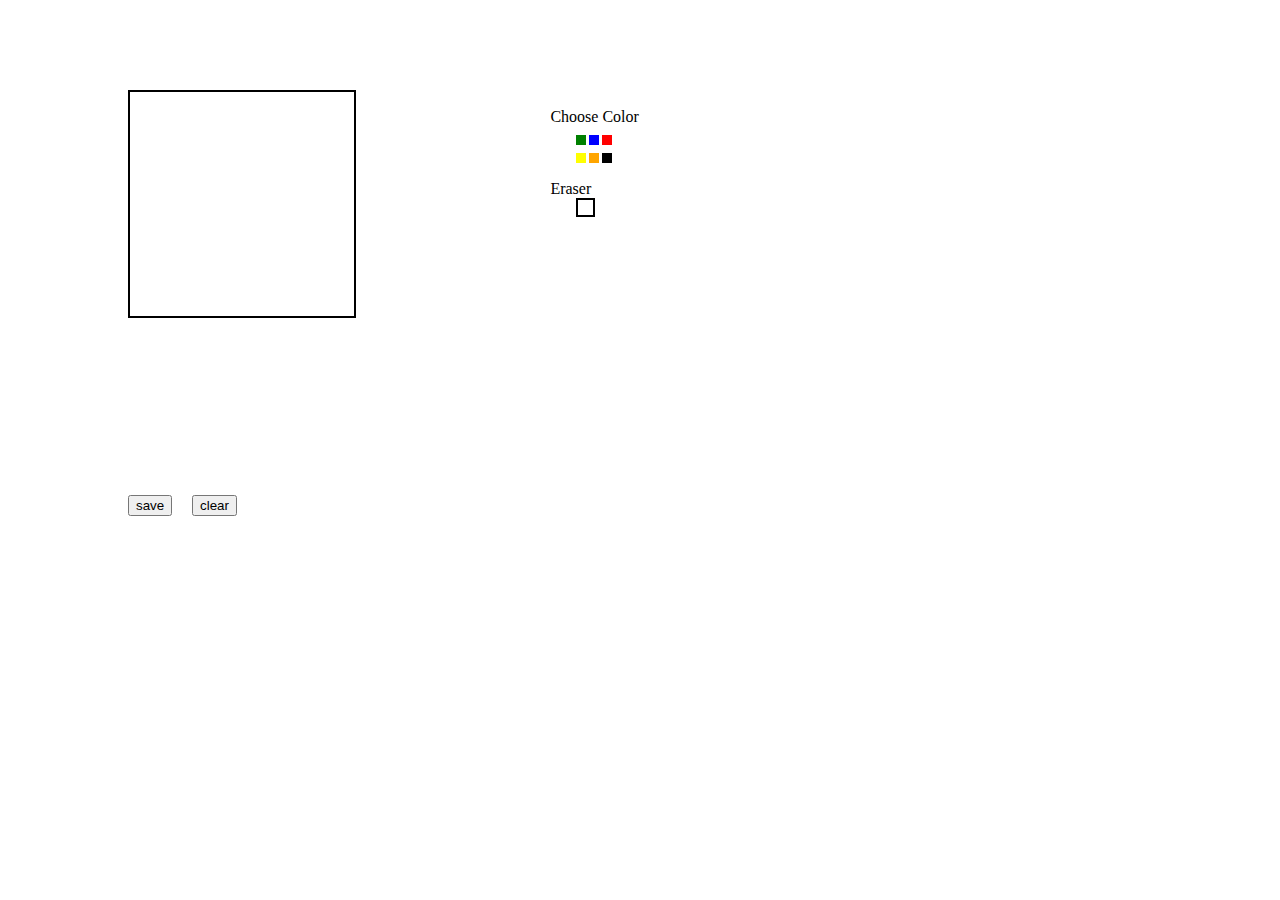
==== flask/templates/canvas.html @ 26b9be90 "Flask Integration" ====
<html>
    <script type="text/javascript">
    var canvas, ctx, flag = false,
        prevX = 0,
        currX = 0,
        prevY = 0,
        currY = 0,
        dot_flag = false;

    var x = "black",
        y = 12;
    
    function init() {
        canvas = document.getElementById('can');
        ctx = canvas.getContext("2d");
        w = canvas.width;
        h = canvas.height;
        ctx.fillStyle = "white";
        ctx.fillRect(0, 0, canvas.width, canvas.height);
        canvas.addEventListener("mousemove", function (e) {
            findxy('move', e)
        }, false);
        canvas.addEventListener("mousedown", function (e) {
            findxy('down', e)
        }, false);
        canvas.addEventListener("mouseup", function (e) {
            findxy('up', e)
        }, false);
        canvas.addEventListener("mouseout", function (e) {
            findxy('out', e)
        }, false);
    }
    
    function color(obj) {
        switch (obj.id) {
            case "green":
                x = "green";
                break;
            case "blue":
                x = "blue";
                break;
            case "red":
                x = "red";
                break;
            case "yellow":
                x = "yellow";
                break;
            case "orange":
                x = "orange";
                break;
            case "black":
                x = "black";
                break;
            case "white":
                x = "white";
                break;
        }
        if (x == "white") y = 14;
        else y = 2;
    
    }
    
    function draw() {
        ctx.beginPath();
        ctx.moveTo(prevX, prevY);
        ctx.lineTo(currX, currY);
        ctx.strokeStyle = x;
        ctx.lineWidth = y;
        ctx.stroke();
        ctx.closePath();
    }
    
    function erase() {
        var m = confirm("Want to clear");
        if (m) {
            ctx.clearRect(0, 0, w, h);
            document.getElementById("canvasimg").style.display = "none";
        }
    }
    
    function save() {
        document.getElementById("canvasimg").style.border = "2px solid";
        var dataURL = canvas.toDataURL();

        var image = canvas.toDataURL("image/png").replace("image/png", "image/octet-stream");  // here is the most important part because if you dont replace you will get a DOM 18 exception.
        window.location.href=image; // it will save locally

        document.getElementById("canvasimg").src = dataURL;
        document.getElementById("canvasimg").style.display = "inline";
    }
    
    function findxy(res, e) {
        if (res == 'down') {
            prevX = currX;
            prevY = currY;
            currX = e.clientX - canvas.offsetLeft;
            currY = e.clientY - canvas.offsetTop;
    
            flag = true;
            dot_flag = true;
            if (dot_flag) {
                ctx.beginPath();
                ctx.fillStyle = x;
                ctx.fillRect(currX, currY, 2, 2);
                ctx.closePath();
                dot_flag = false;
            }
        }
        if (res == 'up' || res == "out") {
            flag = false;
        }
        if (res == 'move') {
            if (flag) {
                prevX = currX;
                prevY = currY;
                currX = e.clientX - canvas.offsetLeft;
                currY = e.clientY - canvas.offsetTop;
                draw();
            }
        }
    }
    </script>
    <body onload="init()">
        <canvas id="can" width="224" height="224" style="position:absolute;top:10%;left:10%;border:2px solid;"></canvas>
        <div style="position:absolute;top:12%;left:43%;">Choose Color</div>
        <div style="position:absolute;top:15%;left:45%;width:10px;height:10px;background:green;" id="green" onclick="color(this)"></div>
        <div style="position:absolute;top:15%;left:46%;width:10px;height:10px;background:blue;" id="blue" onclick="color(this)"></div>
        <div style="position:absolute;top:15%;left:47%;width:10px;height:10px;background:red;" id="red" onclick="color(this)"></div>
        <div style="position:absolute;top:17%;left:45%;width:10px;height:10px;background:yellow;" id="yellow" onclick="color(this)"></div>
        <div style="position:absolute;top:17%;left:46%;width:10px;height:10px;background:orange;" id="orange" onclick="color(this)"></div>
        <div style="position:absolute;top:17%;left:47%;width:10px;height:10px;background:black;" id="black" onclick="color(this)"></div>
        <div style="position:absolute;top:20%;left:43%;">Eraser</div>
        <div style="position:absolute;top:22%;left:45%;width:15px;height:15px;background:white;border:2px solid;" id="white" onclick="color(this)"></div>
        <img id="canvasimg" style="position:absolute;top:10%;left:52%;" style="display:none;">
        <input type="button" value="save" id="btn" size="30" onclick="save()" style="position:absolute;top:55%;left:10%;">
        <input type="button" value="clear" id="clr" size="23" onclick="erase()" style="position:absolute;top:55%;left:15%;">
    </body>
    </html>
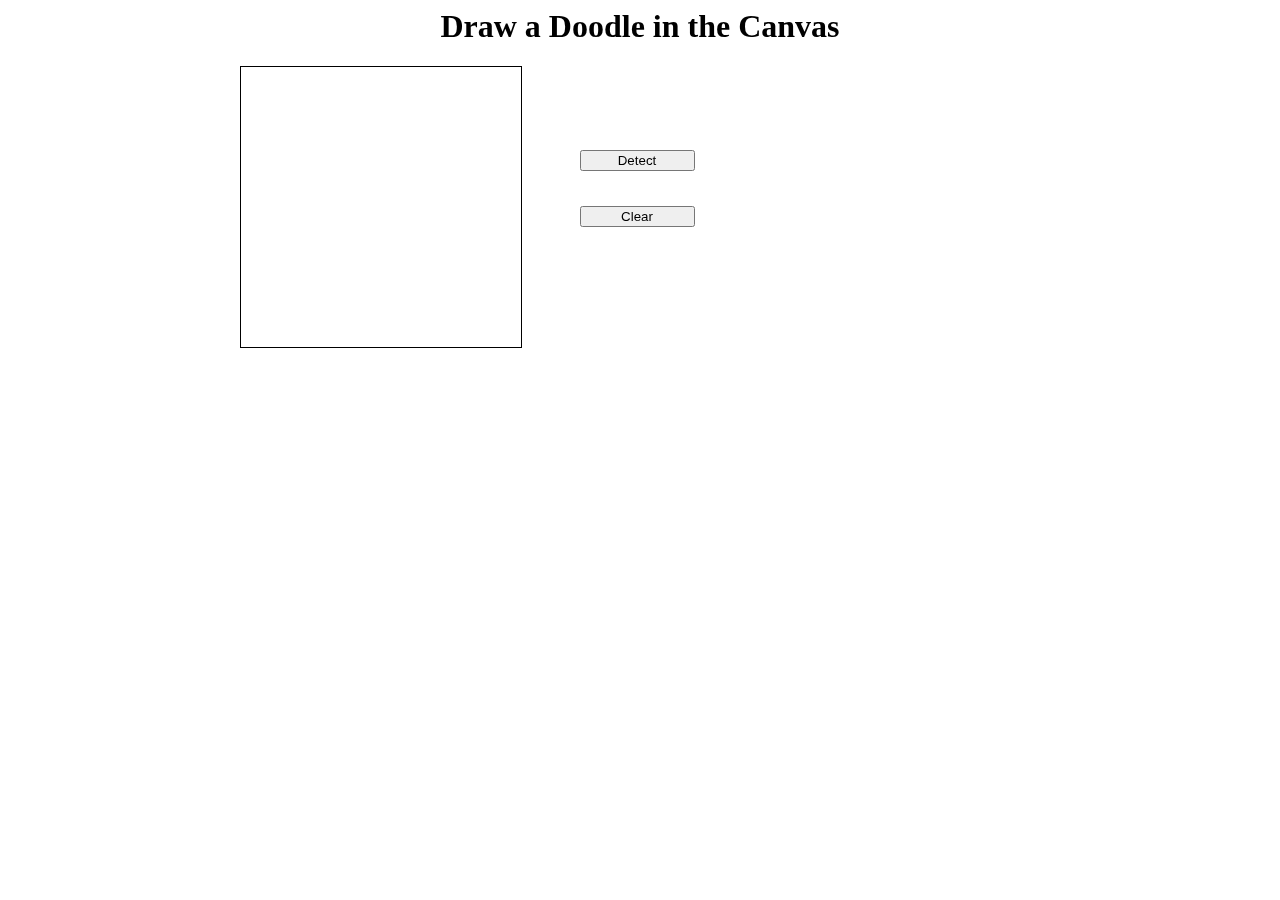
==== commit 12a337d2: "Canvas" ====
--- a/flask/templates/canvas.html
+++ b/flask/templates/canvas.html
@@ -1,138 +1,118 @@
 <html>
-    <script type="text/javascript">
-    var canvas, ctx, flag = false,
-        prevX = 0,
-        currX = 0,
-        prevY = 0,
-        currY = 0,
-        dot_flag = false;
-
-    var x = "black",
-        y = 12;
-    
-    function init() {
-        canvas = document.getElementById('can');
-        ctx = canvas.getContext("2d");
-        w = canvas.width;
-        h = canvas.height;
-        ctx.fillStyle = "white";
-        ctx.fillRect(0, 0, canvas.width, canvas.height);
-        canvas.addEventListener("mousemove", function (e) {
-            findxy('move', e)
-        }, false);
-        canvas.addEventListener("mousedown", function (e) {
-            findxy('down', e)
-        }, false);
-        canvas.addEventListener("mouseup", function (e) {
-            findxy('up', e)
-        }, false);
-        canvas.addEventListener("mouseout", function (e) {
-            findxy('out', e)
-        }, false);
-    }
-    
-    function color(obj) {
-        switch (obj.id) {
-            case "green":
-                x = "green";
-                break;
-            case "blue":
-                x = "blue";
-                break;
-            case "red":
-                x = "red";
-                break;
-            case "yellow":
-                x = "yellow";
-                break;
-            case "orange":
-                x = "orange";
-                break;
-            case "black":
-                x = "black";
-                break;
-            case "white":
-                x = "white";
-                break;
-        }
-        if (x == "white") y = 14;
-        else y = 2;
-    
-    }
-    
-    function draw() {
-        ctx.beginPath();
-        ctx.moveTo(prevX, prevY);
-        ctx.lineTo(currX, currY);
-        ctx.strokeStyle = x;
-        ctx.lineWidth = y;
-        ctx.stroke();
-        ctx.closePath();
-    }
-    
-    function erase() {
-        var m = confirm("Want to clear");
-        if (m) {
-            ctx.clearRect(0, 0, w, h);
-            document.getElementById("canvasimg").style.display = "none";
-        }
-    }
-    
-    function save() {
-        document.getElementById("canvasimg").style.border = "2px solid";
-        var dataURL = canvas.toDataURL();
-
-        var image = canvas.toDataURL("image/png").replace("image/png", "image/octet-stream");  // here is the most important part because if you dont replace you will get a DOM 18 exception.
-        window.location.href=image; // it will save locally
-
-        document.getElementById("canvasimg").src = dataURL;
-        document.getElementById("canvasimg").style.display = "inline";
-    }
-    
-    function findxy(res, e) {
-        if (res == 'down') {
-            prevX = currX;
-            prevY = currY;
-            currX = e.clientX - canvas.offsetLeft;
-            currY = e.clientY - canvas.offsetTop;
-    
-            flag = true;
-            dot_flag = true;
-            if (dot_flag) {
+    <head>
+        <script src="https://ajax.googleapis.com/ajax/libs/jquery/3.3.1/jquery.min.js"></script>
+        <meta http-equiv="Content-Type" content="text/html; charset=utf-8" />
+        <title>Doodle Classifier - Hasnain Roopawalla</title>
+    </head>
+    <body>
+        
+        
+        <center><h1>Draw a Doodle in the Canvas</h1></center>
+        <div style="width: 800px; margin: 0 auto; justify-content: center; align-items: center">
+            <canvas width="280" height="280" id="canvas" style="border:1px solid black; float: left">canvas</canvas>
+            
+            <div style="width: 230px; height: 280px; float: left; position:relative">
+                <input type="button" onclick="uploadEx()" value="Detect" style="width: 50%; position:absolute; top: 30%; left: 25%"/> 
+                <input type="button" onclick="clearCanvas()" value="Clear" style="width: 50%; position:absolute; top: 50%; left: 25%"/>
+            </div>
+            
+            <div style="width: 280px; height: 280px; float:left; font-size: 280px; line-height: 280px; text-align: center">
+               
+            </div>
+        </div>
+        
+        <script type="text/javascript">
+            /* Canvas drawing code adapted from https://jsfiddle.net/j3xDg/
+               Communication with server adapted from 
+               http://www.codepool.biz/upload-html-canvas-data-to-php-server.html */
+        
+            var canvas = document.querySelector('#canvas');
+            var ctx = canvas.getContext('2d');
+            var mouse = {x: 0, y: 0};
+            var last_mouse = {x: 0, y: 0};
+            
+            /* Mouse Capturing Work */
+            canvas.addEventListener('mousemove', function(e) {
+                last_mouse.x = mouse.x;
+                last_mouse.y = mouse.y;
+                
+                /* Modified this to avoid problems with
+                   scrolling the page */
+                if (e.offsetX) {
+                    mouse.x = e.offsetX;
+                    mouse.y = e.offsetY;
+                }
+                else if (e.layerX) {
+                    mouse.x = e.layerX;
+                    mouse.y = e.layerY;
+                }
+            }, false);
+            
+            window.onload = function() {
+                var canvas = document.getElementById("canvas");
+                var context = canvas.getContext("2d");
+                context.rect(0, 0, 280, 280);
+                context.fillStyle = 'white';
+                context.fill();
+            }
+            
+            ctx.lineWidth = 15;
+            ctx.lineJoin = 'round';
+            ctx.lineCap = 'round';
+            ctx.strokeStyle = 'black';
+            
+            canvas.addEventListener('mousedown', function(e) {
+                canvas.addEventListener('mousemove', onPaint, false);
+            }, false);
+            
+            canvas.addEventListener('mouseup', function() {
+                canvas.removeEventListener('mousemove', onPaint, false);
+            }, false);
+            
+            var onPaint = function() {
                 ctx.beginPath();
-                ctx.fillStyle = x;
-                ctx.fillRect(currX, currY, 2, 2);
+                ctx.moveTo(last_mouse.x, last_mouse.y);
+                ctx.lineTo(mouse.x, mouse.y);
                 ctx.closePath();
-                dot_flag = false;
+                ctx.stroke();
+            };
+            
+            function clearCanvas() {
+                var canvas = document.getElementById("canvas");
+                var context = canvas.getContext("2d");
+                context.clearRect(0, 0, canvas.width, canvas.height);
+                context.rect(0, 0, 280, 280);
+                context.fillStyle = 'white';
+                context.fill();
             }
-        }
-        if (res == 'up' || res == "out") {
-            flag = false;
-        }
-        if (res == 'move') {
-            if (flag) {
-                prevX = currX;
-                prevY = currY;
-                currX = e.clientX - canvas.offsetLeft;
-                currY = e.clientY - canvas.offsetTop;
-                draw();
-            }
-        }
-    }
-    </script>
-    <body onload="init()">
-        <canvas id="can" width="224" height="224" style="position:absolute;top:10%;left:10%;border:2px solid;"></canvas>
-        <div style="position:absolute;top:12%;left:43%;">Choose Color</div>
-        <div style="position:absolute;top:15%;left:45%;width:10px;height:10px;background:green;" id="green" onclick="color(this)"></div>
-        <div style="position:absolute;top:15%;left:46%;width:10px;height:10px;background:blue;" id="blue" onclick="color(this)"></div>
-        <div style="position:absolute;top:15%;left:47%;width:10px;height:10px;background:red;" id="red" onclick="color(this)"></div>
-        <div style="position:absolute;top:17%;left:45%;width:10px;height:10px;background:yellow;" id="yellow" onclick="color(this)"></div>
-        <div style="position:absolute;top:17%;left:46%;width:10px;height:10px;background:orange;" id="orange" onclick="color(this)"></div>
-        <div style="position:absolute;top:17%;left:47%;width:10px;height:10px;background:black;" id="black" onclick="color(this)"></div>
-        <div style="position:absolute;top:20%;left:43%;">Eraser</div>
-        <div style="position:absolute;top:22%;left:45%;width:15px;height:15px;background:white;border:2px solid;" id="white" onclick="color(this)"></div>
-        <img id="canvasimg" style="position:absolute;top:10%;left:52%;" style="display:none;">
-        <input type="button" value="save" id="btn" size="30" onclick="save()" style="position:absolute;top:55%;left:10%;">
-        <input type="button" value="clear" id="clr" size="23" onclick="erase()" style="position:absolute;top:55%;left:15%;">
+        </script>
+ 
+        <div>
+            
+        </div>
+ 
+        <form method="post" accept-charset="utf-8" name="form1">
+            <input name="data" id='data' type="hidden"/>
+        </form>
+ 
+        <script>
+            function uploadEx() {
+                var canvas = document.getElementById("canvas");
+                var dataURL = canvas.toDataURL("image/png");
+                document.getElementById('data').value = dataURL;
+                var fd = new FormData(document.forms["form1"]);
+                $.ajax({
+            type: 'POST',
+            url: '/doodlepredict',
+            data: fd,
+            contentType: false,
+            cache: false,
+            processData: false,
+            success: function(data) {
+                alert(data);
+            },
+        });    
+    };
+        </script>
     </body>
-    </html>+</html>
